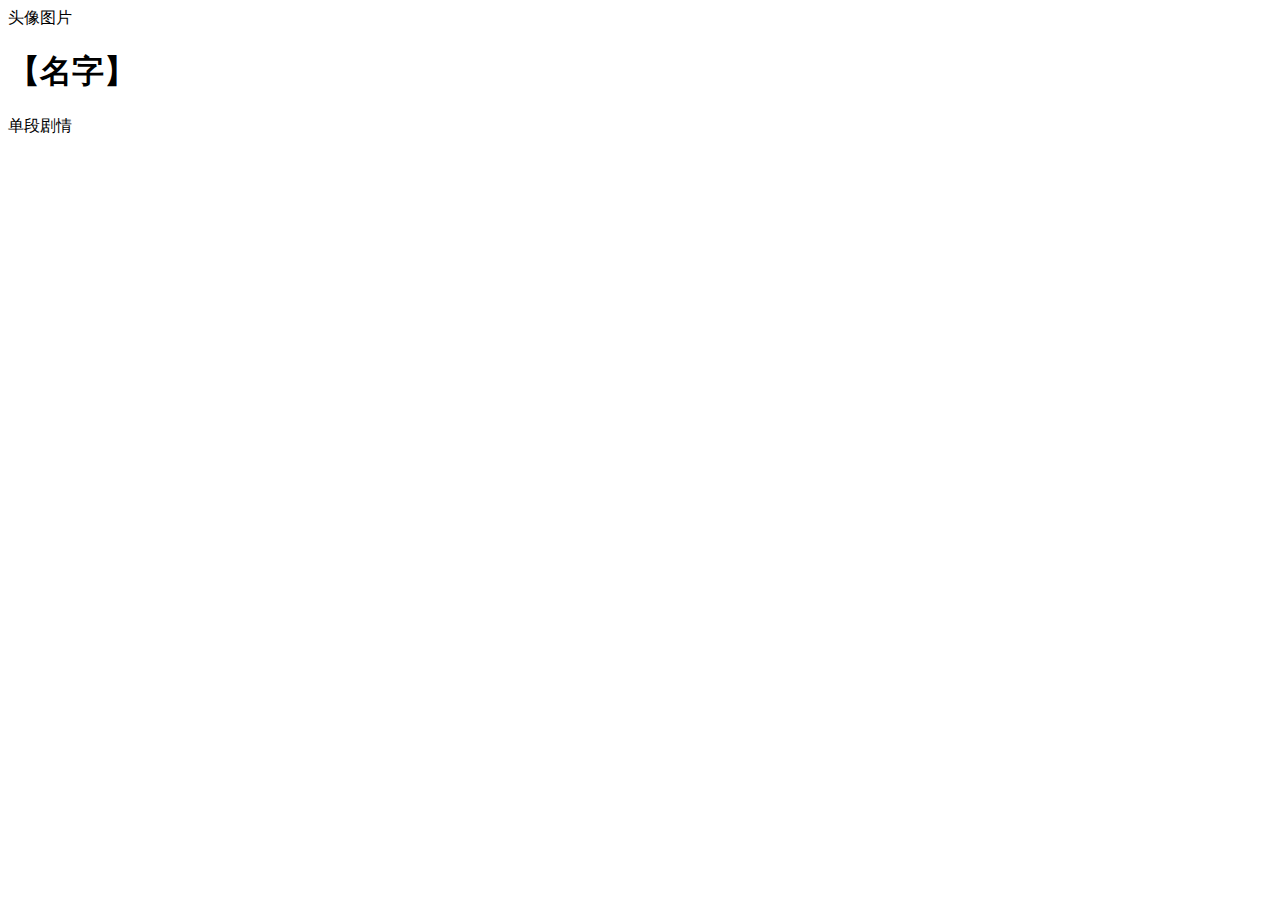
==== online/index.html @ c2c8afc7 "added meta" ====
﻿<!DOCTYPE html>
<html>
<head>
    <meta charset="utf-8" />
    <meta name="viewport" content="width=device-width,initial-scale=1">
    <meta name="author" content="https://github.com/heroes" />
    <meta content="yes" name="apple-mobile-web-app-capable"/>
    <title>大侠的世界</title>
    <link rel="stylesheet" href="./css/common.css" />
    <link rel="stylesheet" href="./css/modules.css" />
</head>

<body>
    <div id="doc" class="doc">
        <div id="game-container" class="game-container">
            <!-- loading -->
            <div id="css-loading" class="css-loading">
                <div id="block_1" class="barlittle"></div>
                <div id="block_2" class="barlittle"></div>
                <div id="block_3" class="barlittle"></div>
                <div id="block_4" class="barlittle"></div>
                <div id="block_5" class="barlittle"></div>
            </div>
            <!-- intro stage -->
            <div id="intro" class="stage-container intro-module">

            </div>
            <!-- drama stage -->
            <div id="drama" class="stage-container">
                
            </div>
            <!-- drama dialogue -->
            <div id="dialogue" class="stage-container">
                <div class='dialogue-module'>
                    <div class='chat'>
                    <div class='avatar'>头像图片</div>
                    <div class='content'>
                    <h1><span>【</span><span class='name'>名字</span><span>】</span></h1>
                    <p class='words'>单段剧情</p>
                    </div>
                 </div>
                </div>
            </div>
        </div>
    </div>
    
    <script src="./js/lib/laro.0.3.js"></script>
    <script src="./js/lib/leta.fx.js"></script>
    <script src="./js/woh.js"></script>
    <script src="./js/g_config.js"></script>
    <script src="./js/woh.captionPlayer.js"></script>
    <script src="./js/woh.stageIntro.js"></script>
    <script src="./js/woh.stageCg.js"></script>
    <script src="./js/woh.stageBattle.js"></script>
    <script src="./js/woh.stageDrama.js"></script>
    <script src="./js/woh.stageDialogue.js"></script>
    <script src="./js/woh.stageEquipment.js"></script>
    <script src="./js/woh.stageMap.js"></script>
    <script src="./js/woh.stageGameover.js"></script>
    <script src="./js/woh.gameScript.js"></script>
    <script src="./js/woh.stage.js"></script>
    <script src="./js/woh.loop.js"></script>
    <script src="./js/module.render.js"></script>
    
    <script>
        woh.init();
    </script>
</body>
</html>
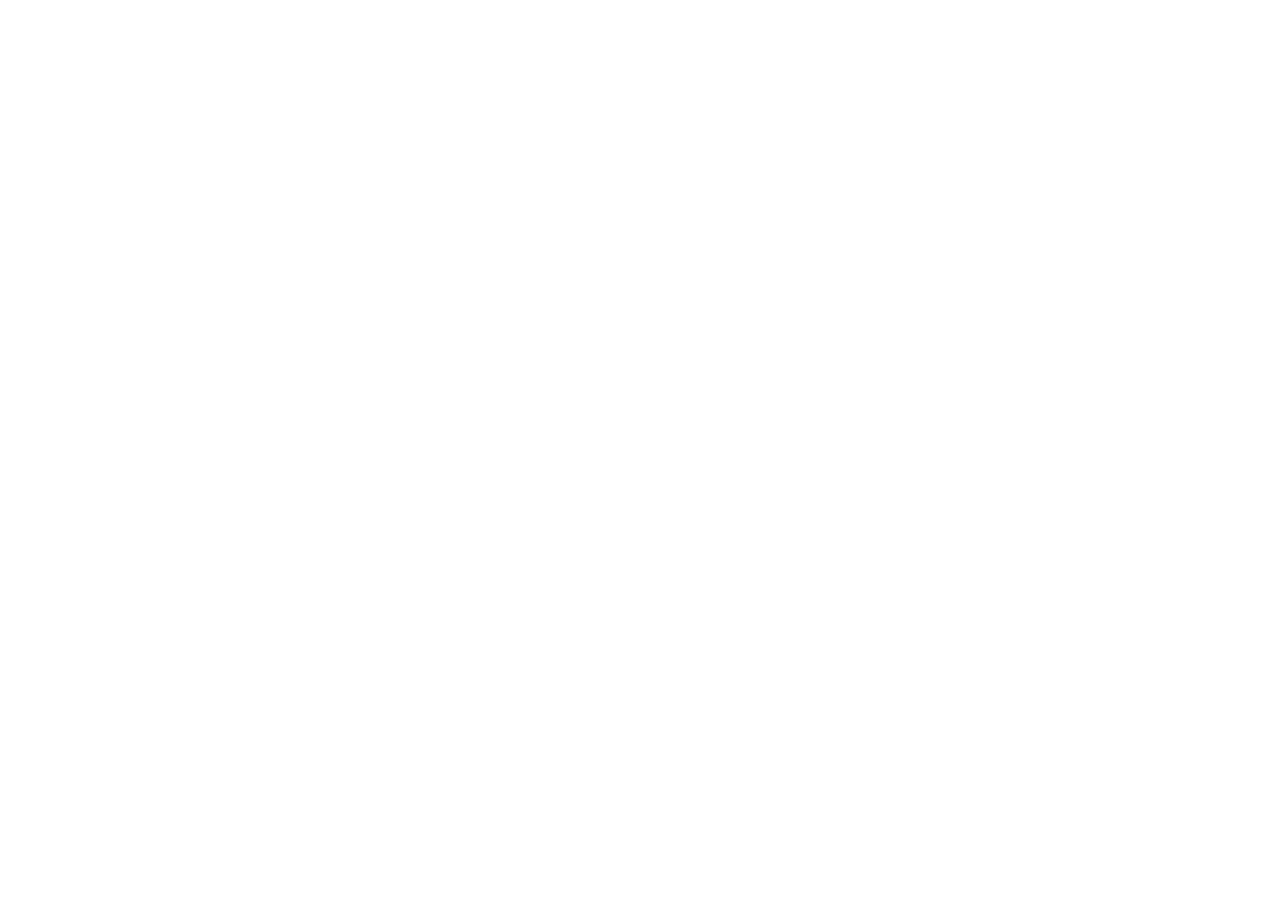
==== commit 1f64532b: "加了个文件" ====
--- a/online/index.html
+++ b/online/index.html
@@ -1,69 +1,81 @@
-﻿<!DOCTYPE html>
-<html>
-<head>
-    <meta charset="utf-8" />
-    <meta name="viewport" content="width=device-width,initial-scale=1">
-    <meta name="author" content="https://github.com/heroes" />
-    <meta content="yes" name="apple-mobile-web-app-capable"/>
-    <title>大侠的世界</title>
-    <link rel="stylesheet" href="./css/common.css" />
-    <link rel="stylesheet" href="./css/modules.css" />
-</head>
-
-<body>
-    <div id="doc" class="doc">
-        <div id="game-container" class="game-container">
-            <!-- loading -->
-            <div id="css-loading" class="css-loading">
-                <div id="block_1" class="barlittle"></div>
-                <div id="block_2" class="barlittle"></div>
-                <div id="block_3" class="barlittle"></div>
-                <div id="block_4" class="barlittle"></div>
-                <div id="block_5" class="barlittle"></div>
-            </div>
-            <!-- intro stage -->
-            <div id="intro" class="stage-container intro-module">
-
-            </div>
-            <!-- drama stage -->
-            <div id="drama" class="stage-container">
-                
-            </div>
-            <!-- drama dialogue -->
-            <div id="dialogue" class="stage-container">
-                <div class='dialogue-module'>
-                    <div class='chat'>
-                    <div class='avatar'>头像图片</div>
-                    <div class='content'>
-                    <h1><span>【</span><span class='name'>名字</span><span>】</span></h1>
-                    <p class='words'>单段剧情</p>
-                    </div>
-                 </div>
-                </div>
-            </div>
-        </div>
-    </div>
-    
-    <script src="./js/lib/laro.0.3.js"></script>
-    <script src="./js/lib/leta.fx.js"></script>
-    <script src="./js/woh.js"></script>
-    <script src="./js/g_config.js"></script>
-    <script src="./js/woh.captionPlayer.js"></script>
-    <script src="./js/woh.stageIntro.js"></script>
-    <script src="./js/woh.stageCg.js"></script>
-    <script src="./js/woh.stageBattle.js"></script>
-    <script src="./js/woh.stageDrama.js"></script>
-    <script src="./js/woh.stageDialogue.js"></script>
-    <script src="./js/woh.stageEquipment.js"></script>
-    <script src="./js/woh.stageMap.js"></script>
-    <script src="./js/woh.stageGameover.js"></script>
-    <script src="./js/woh.gameScript.js"></script>
-    <script src="./js/woh.stage.js"></script>
-    <script src="./js/woh.loop.js"></script>
-    <script src="./js/module.render.js"></script>
-    
-    <script>
-        woh.init();
-    </script>
-</body>
+﻿<!DOCTYPE html>
+<html>
+<head>
+    <meta charset="utf-8" />
+    <meta name="author" content="https://github.com/heroes"/>
+    <meta content="yes" name="apple-mobile-web-app-capable"/>
+    <title>大侠的世界</title>
+    <link rel="stylesheet" href="./css/common.css" />
+    <link rel="stylesheet" href="./css/modules.css" />
+</head>
+
+<body>
+    <div id="doc" class="doc">
+        <div id="game-container" class="game-container">
+            <!-- loading -->
+            <div id="css-loading" class="css-loading">
+                <div id="block_1" class="barlittle"></div>
+                <div id="block_2" class="barlittle"></div>
+                <div id="block_3" class="barlittle"></div>
+                <div id="block_4" class="barlittle"></div>
+                <div id="block_5" class="barlittle"></div>
+            </div>
+            <!-- intro stage -->
+            <div id="intro" class="stage-container intro-module">
+
+            </div>
+            <!-- drama stage -->
+            <div id="drama" class="stage-container">
+                
+            </div>
+            <!-- cg stage-->
+            <div id="cg" class="stage-container cg-module">
+                
+            </div>
+            <!-- drama dialogue -->
+            <div id="dialogue" class="stage-container dialogue-module">
+                
+            </div>
+            <!-- battle -->
+            <div id="battle" class="stage-container battle-module">
+
+            </div>
+            <!-- map -->
+            <div id="map" class="stage-container battle-module">
+
+            </div>
+            
+            <!-- canvas for render -->
+            <div id="canvas-wrap" class="stage-container">
+                <canvas id="canvas"></canvas>
+            </div>
+        </div>
+    </div>
+    
+    <script src="./js/lib/laro.0.3.js"></script>
+    <script src="./js/lib/leta.fx.js"></script>
+    <script src="./js/lib/leditor.js"></script>
+    <script src="./js/woh.js"></script>
+    <script src="./js/g_config.js"></script>
+    <script src="./js/woh.captionPlayer.js"></script>
+    
+    <script src="./js/woh.stageIntro.js"></script>
+    <script src="./js/woh.stageCg.js"></script>
+    <script src="./js/woh.stageBattle.js"></script>
+    <script src="./js/woh.stageDrama.js"></script>
+    <script src="./js/woh.stageDialogue.js"></script>
+    <script src="./js/woh.stageMap.js"></script>
+    <script src="./js/woh.stageGameover.js"></script>
+    <script src="./js/woh.stageLoading.js"></script>
+    
+    <script src="./js/woh.gameScript.js"></script>
+    <script src="./js/woh.stage.js"></script>
+    <script src="./js/woh.loop.js"></script>
+    <script src="./js/module.render.js"></script>
+    <script src="./js/woh.runtime.js"></script>
+    
+    <script>
+        woh.init();
+    </script>
+</body>
 </html>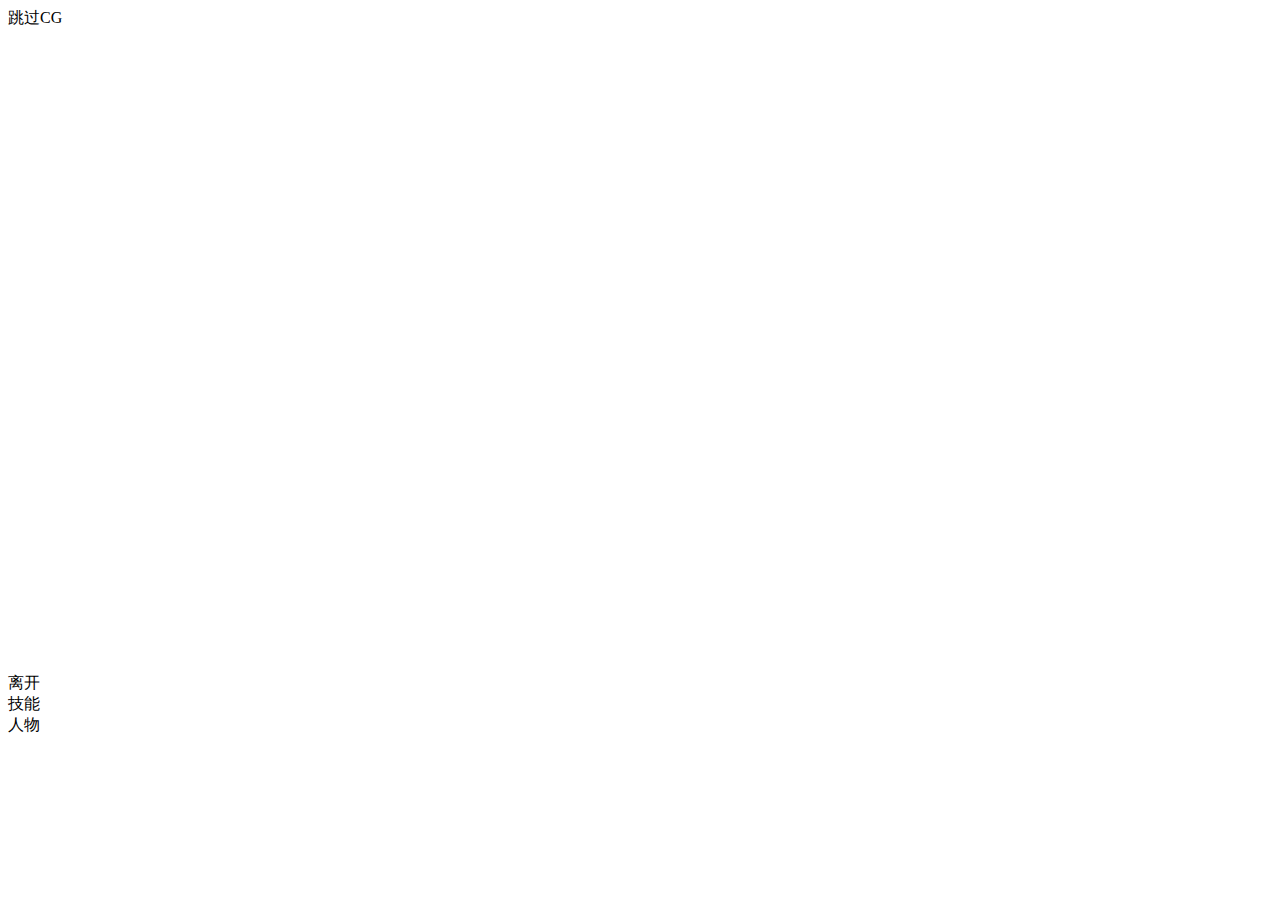
==== commit 3109ae8d: "Merge 736060f7d039e679167d9df852c0bf3637bb084d into f887c072fb151984700658191e8bbdc05d9f8d4f" ====
--- a/online/index.html
+++ b/online/index.html
@@ -38,13 +38,15 @@
             </div>
             <!-- battle -->
             <div id="battle" class="stage-container battle-module">
-
+                <canvas id="battle_canvas" width="960" height="640"></canvas>
             </div>
             <!-- map -->
             <div id="map" class="stage-container battle-module">
 
             </div>
-            
+            <div id="packet" class="stage-container battle-module">
+
+            </div> 
             <!-- canvas for render -->
             <div id="canvas-wrap" class="stage-container">
                 <canvas id="canvas"></canvas>
@@ -68,14 +70,15 @@
     <script src="./js/woh.stageGameover.js"></script>
     <script src="./js/woh.stageLoading.js"></script>
     
+    <script src="./js/woh.runtime.js"></script>
     <script src="./js/woh.gameScript.js"></script>
     <script src="./js/woh.stage.js"></script>
     <script src="./js/woh.loop.js"></script>
     <script src="./js/module.render.js"></script>
-    <script src="./js/woh.runtime.js"></script>
     
     <script>
         woh.init();
     </script>
 </body>
+
 </html>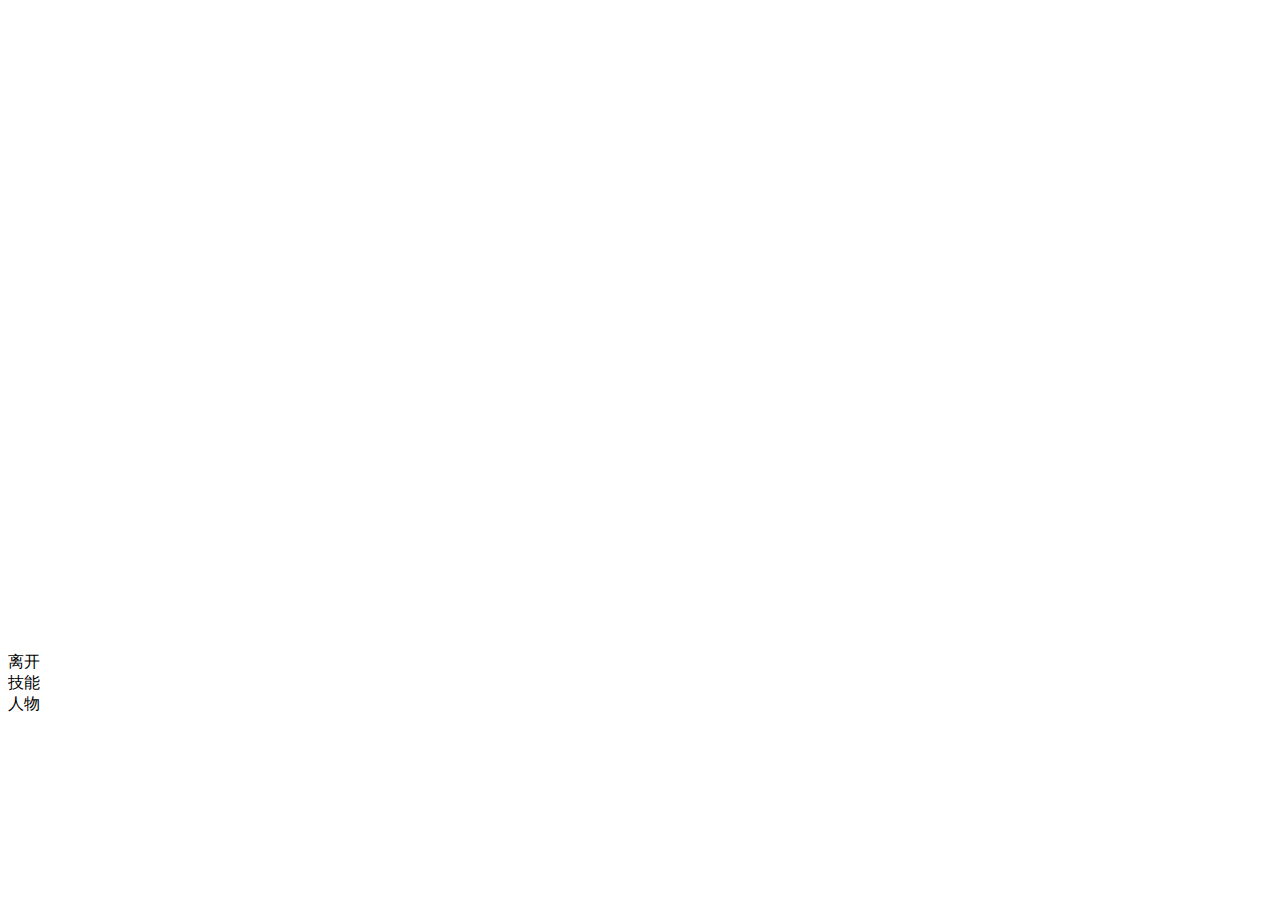
==== commit a488d2e0: "把人物数据复制了一份到runtime里面去" ====
--- a/online/index.html
+++ b/online/index.html
@@ -5,7 +5,7 @@
     <meta name="author" content="https://github.com/heroes"/>
     <meta content="yes" name="apple-mobile-web-app-capable"/>
     <title>大侠的世界</title>
-    <link rel="stylesheet" href="./css/common.css" />
+    <link rel="stylesheet" href="./css/common.css"/>
     <link rel="stylesheet" href="./css/modules.css" />
 </head>
 
@@ -25,12 +25,12 @@
 
             </div>
             <!-- drama stage -->
-            <div id="drama" class="stage-container">
+            <div id="drama" class="stage-container drama-module">
                 
-            </div>
+            </div> 
             <!-- cg stage-->
             <div id="cg" class="stage-container cg-module">
-                
+            
             </div>
             <!-- drama dialogue -->
             <div id="dialogue" class="stage-container dialogue-module">
@@ -54,15 +54,21 @@
         </div>
     </div>
     
-    <script src="./js/lib/laro.0.3.js"></script>
+    <script src="./js/lib/laro.0.4.js"></script>
     <script src="./js/lib/leta.fx.js"></script>
     <script src="./js/lib/leditor.js"></script>
     <script src="./js/woh.js"></script>
     <script src="./js/g_config.js"></script>
+    <script src="./js/public.js"></script>
+    
     <script src="./js/woh.captionPlayer.js"></script>
+    
+    <script src="./js/woh.roleStates.js"></script>
+    <script src="./js/woh.role.js"></script>
     
     <script src="./js/woh.stageIntro.js"></script>
     <script src="./js/woh.stageCg.js"></script>
+   
     <script src="./js/woh.stageBattle.js"></script>
     <script src="./js/woh.stageDrama.js"></script>
     <script src="./js/woh.stageDialogue.js"></script>
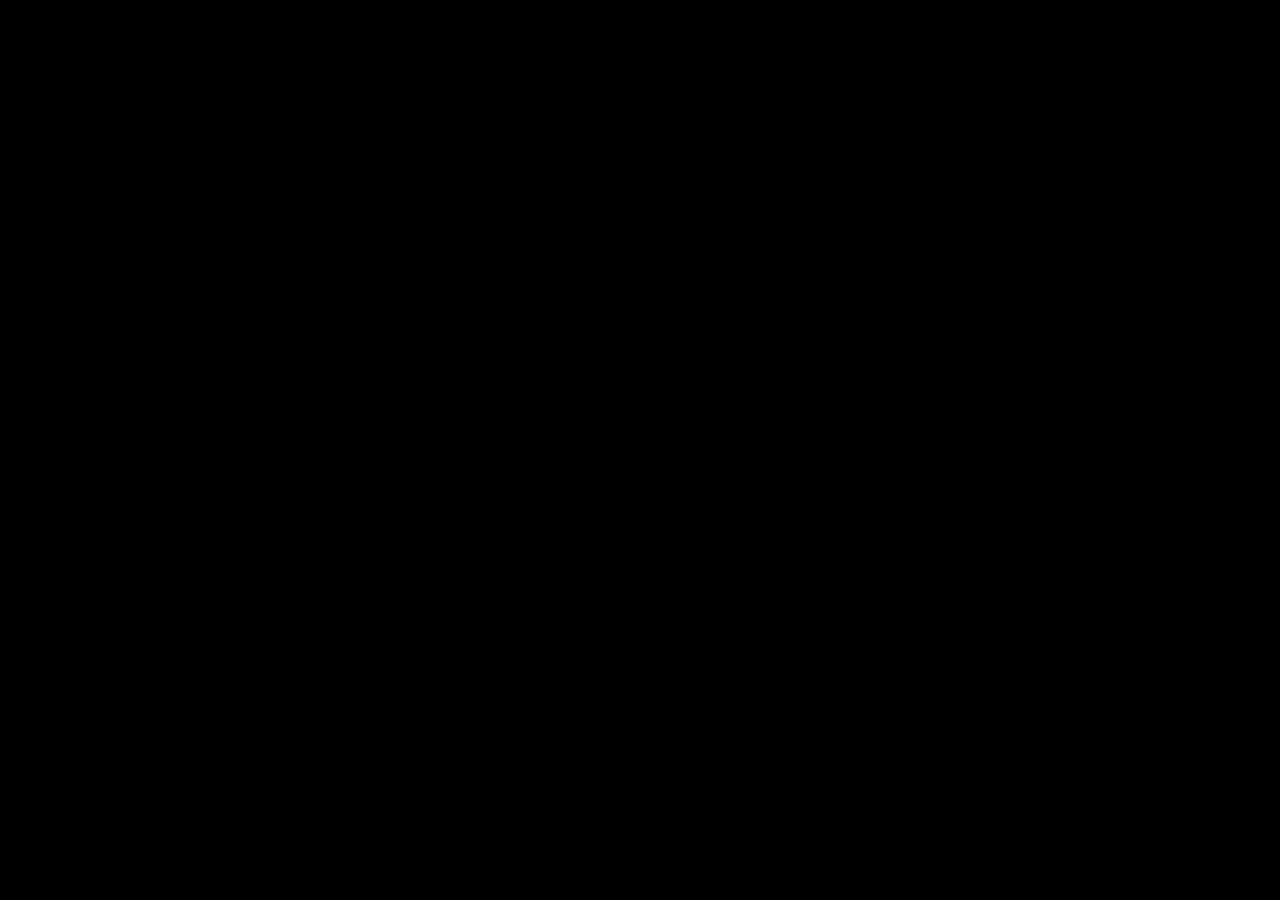
==== commit 96f57fd3: "添加了一张背景图，增加了流程剧情" ====
--- a/online/index.html
+++ b/online/index.html
@@ -2,8 +2,58 @@
 <html>
 <head>
     <meta charset="utf-8" />
+
+    <!--允许全屏-->
+    <meta content="yes" name="apple-mobile-web-app-capable"/>
+    <meta content="yes" name="apple-touch-fullscreen"/>
+
+    <!--禁止电话号码和邮箱识别-->
+    <meta content="telephone=no,email=no" name="format-detection"/>
+
+    <!--TODO:添加一个ios用的icon-->
+    <link rel="apple-touch-icon" href="favicon.png"/>
+    <link rel="Shortcut Icon" href="favicon.png" type="image/x-icon" />
+
+    <title>大侠的世界II</title>
+
+    <!--TODO:改成你想要的缩放比例-->
+    <meta name="viewport" content="width=device-width, initial-scale=0.5, maximum-scale=0.5, minimum-scale=0.5, user-scalable=no" />
+
+
+    <style type="text/css">
+    html,body {
+        margin: 0 0 0 0;
+        padding: 0 0 0 0;
+        width:100%;
+        height:100%;
+    }
+    body {
+        display:-webkit-box;
+        -webkit-box-orient: horizontal;
+        -webkit-box-pack: center;
+        -webkit-box-align: center;
+        text-align:center;
+        cursor:default;
+    }
+    body * 
+    {
+        text-align:left;
+    }
+    * {
+        -webkit-text-size-adjust:none;
+    }
+    </style>
+
+    <script type="text/javascript">
+        //关闭选择
+        document.addEventListener("selectstart", function (e) { e.preventDefault(); });
+        //避免鼠标变成文本选择形状
+        //document.addEventListener("mousedown", function (e) { e.preventDefault(); });
+        //避免上下滚屏
+        document.addEventListener("touchmove", function (e) { e.preventDefault(); });
+
+    </script>
     <meta name="author" content="https://github.com/heroes"/>
-    <meta content="yes" name="apple-mobile-web-app-capable"/>
     <title>大侠的世界</title>
     <link rel="stylesheet" href="./css/common.css"/>
     <link rel="stylesheet" href="./css/modules.css" />
@@ -12,14 +62,6 @@
 <body>
     <div id="doc" class="doc">
         <div id="game-container" class="game-container">
-            <!-- loading -->
-            <div id="css-loading" class="css-loading">
-                <div id="block_1" class="barlittle"></div>
-                <div id="block_2" class="barlittle"></div>
-                <div id="block_3" class="barlittle"></div>
-                <div id="block_4" class="barlittle"></div>
-                <div id="block_5" class="barlittle"></div>
-            </div>
             <!-- intro stage -->
             <div id="intro" class="stage-container intro-module">
 
@@ -36,35 +78,40 @@
             <div id="dialogue" class="stage-container dialogue-module">
                 
             </div>
-            <!-- battle -->
-            <div id="battle" class="stage-container battle-module">
-                <canvas id="battle_canvas" width="960" height="640"></canvas>
+            <!-- map -->
+            <div id="map" class="stage-container map-module">
+                
             </div>
-            <!-- map -->
-            <div id="map" class="stage-container battle-module">
-
-            </div>
-            <div id="packet" class="stage-container battle-module">
-
-            </div> 
             <!-- canvas for render -->
-            <div id="canvas-wrap" class="stage-container">
+            <div id="canvas-wrap" class="stage-container battle-module">
+                <div id="role-skill-container" class="skill-icons"></div>
                 <canvas id="canvas"></canvas>
             </div>
         </div>
     </div>
     
+    <!-- loading 本身要用的图片资源 -->
+    <img src="./resources/images/loading/loading.png" id="loadingImgPerson" style="display:none" />
+    <img src="./resources/images/loading/loading1.jpg" id="loadingImgBg" style="display:none" />
+    <img src="./resources/images/loading/loading2.png" id="loadingImgBarBg" style="display:none" />
+    <img src="./resources/images/loading/loading3.jpg" id="loadingImgBar" style="display:none" />
+    
     <script src="./js/lib/laro.0.4.js"></script>
     <script src="./js/lib/leta.fx.js"></script>
     <script src="./js/lib/leditor.js"></script>
+    <script src="./js/lib/gesture.js"></script>
     <script src="./js/woh.js"></script>
     <script src="./js/g_config.js"></script>
-    <script src="./js/public.js"></script>
+    <script src="./js/woh.util.js"></script>
     
     <script src="./js/woh.captionPlayer.js"></script>
     
     <script src="./js/woh.roleStates.js"></script>
+    <script src="./js/woh.sprites.js"></script>
+    <script src="./js/woh.monster.js"></script>
     <script src="./js/woh.role.js"></script>
+    <script src="./js/woh.skillEffect.js"></script>
+    <script src="./js/woh.aiController.js"></script>
     
     <script src="./js/woh.stageIntro.js"></script>
     <script src="./js/woh.stageCg.js"></script>
@@ -76,14 +123,19 @@
     <script src="./js/woh.stageGameover.js"></script>
     <script src="./js/woh.stageLoading.js"></script>
     
+    <script src="./js/level.attribute.js"></script>
     <script src="./js/woh.runtime.js"></script>
     <script src="./js/woh.gameScript.js"></script>
     <script src="./js/woh.stage.js"></script>
     <script src="./js/woh.loop.js"></script>
     <script src="./js/module.render.js"></script>
     
+    <script src="./js/woh.skills.js"></script>
+    
     <script>
-        woh.init();
+        onload = function () {
+            woh.init();
+        }
     </script>
 </body>
 
--- a/online/css/common.css
+++ b/online/css/common.css
@@ -0,0 +1,102 @@
+/* world of heroes */
+html,body, p { padding: 0; margin: 0 ; color: white}
+html, body {
+    position: absolute;
+    width: 100%;
+    height: 100%;
+    overflow: hidden;
+    background: #000;
+    font-size: 14px;
+    font-family: Microsoft Yahei, Arial, Tohoma;
+    color: #000;
+    line-height: 2;
+}
+.left{float: left;}
+.right{float: right;}
+.scaleX{
+     -moz-transform:scaleX(-1);
+    -webkit-transform:scaleX(-1);
+    -o-transform:scaleX(-1);
+    transform:scaleX(-1);
+}
+
+.barlittle {
+	background-color:#2187e7;  
+	background-image: -moz-linear-gradient(45deg, #2187e7 25%, #a0eaff); 
+	background-image: -webkit-linear-gradient(45deg, #2187e7 25%, #a0eaff);
+	border-left:1px solid #111; border-top:1px solid #111; border-right:1px solid #333; border-bottom:1px solid #333; 
+	width:10px;
+	height:10px;
+	float:left;
+	margin-left:5px;
+        opacity:0.1;
+	-moz-transform:scale(0.7);
+	-webkit-transform:scale(0.7);
+	-moz-animation:move 1s infinite linear;
+	-webkit-animation:move 1s infinite linear;
+}
+#block_1{
+ 	-moz-animation-delay: .4s;
+	-webkit-animation-delay: .4s;
+ }
+#block_2{
+ 	-moz-animation-delay: .3s;
+	-webkit-animation-delay: .3s;
+}
+#block_3{
+ 	-moz-animation-delay: .2s;
+	-webkit-animation-delay: .2s;
+}
+#block_4{
+ 	-moz-animation-delay: .3s;
+	-webkit-animation-delay: .3s;
+}
+#block_5{
+ 	-moz-animation-delay: .4s;
+	-webkit-animation-delay: .4s;
+}
+@-moz-keyframes move{
+	0%{-moz-transform: scale(1.2);opacity:1;}
+	100%{-moz-transform: scale(0.7);opacity:0.1;}
+}
+@-webkit-keyframes move{
+	0%{-webkit-transform: scale(1.2);opacity:1;}
+	100%{-webkit-transform: scale(0.7);opacity:0.1;}
+}
+
+.doc {
+    width: 960px;
+    margin: 0 auto;
+}
+.css-loading {
+    position: absolute;
+    width: 90px;
+    height: 20px;
+    left: 50%;
+    top: 50%;
+    margin-left: -45px;
+    margin-top: -10px;
+}
+.stage-container {
+    position: absolute;
+    width: 960px;
+    height: 640px;
+    left: 50%;
+    top: 50%;
+    margin-left: -480px;
+    margin-top: -320px;
+    display: none;
+}
+.stage-container .skip{
+    position:absolute;
+    width:150px;
+    height:80px;
+    top:10px;
+    right:20px;
+    background: url(../resources/images/bg/btn-skip.png) center no-repeat;
+    z-index: 2;
+    border:none;
+}
+.stage-container .skip:hover{
+    background: url(../resources/images/bg/btn-skip2.png) center no-repeat;
+}--- a/online/css/modules.css
+++ b/online/css/modules.css
@@ -0,0 +1,209 @@
+.sub-win{
+	width:960px;
+	height:640px;
+	position:absolute;
+	z-index: 2;
+	display:none;
+}
+.sub-win#role-manage{
+	background:url(../resources/images/map/win_bg.jpg) no-repeat;
+}
+.sub-win#skill-manage{
+	background:url(../resources/images/map/win_bg2.jpg) no-repeat;
+}
+.sub-win button.close{
+	position:absolute;
+	top:20px;
+	right:20px;
+	background:url(../resources/images/map/cross.png) no-repeat center;
+	background-size: 80px 80px;
+	width:94px;
+	height:94px;
+	border:0;
+	-webkit-transition: -webkit-transform .3s ease-in;
+    -moz-transition:    -moz-transform .3s ease-in;
+    -o-transition:      -o-transform .3s ease-in;
+    transition:         transform .3s ease-in;
+}
+.sub-win button.close:hover{
+ -webkit-transform: rotate(180deg) scale(0.8);
+    -moz-transform: rotate(180deg) scale(0.8);
+    -o-transform: rotate(180deg) scale(0.8);
+    -transform: rotate(180deg) scale(0.8);}
+.sub-win .standard-stroke{
+	border:5px solid rgba(0,0,0,.7);
+}
+
+.intro-module{
+	width:960px;
+	height:640px;
+	background:#000 url(../resources/images/index/index.jpg) top center no-repeat;
+}
+.intro-module .intro-pop{
+	width:960px;
+	height:640px;
+	background:rgba(0,0,0,.7);
+	position:absolute;
+	display:none;
+}
+.intro-module .intro-pop .content{
+	margin:10px;
+	border:3px solid white;
+	border-radius:10px;
+	padding:10px;
+}
+.intro-module .intro-pop button.leave{
+	margin:0 auto;
+	background:white;
+}
+.intro-module .button{
+	width:129px;
+	height:129px;
+	float:left;
+	border-radius:64px;
+	margin-right:20px;
+	margin-top:470px;
+	text-align:center;
+	color:black;
+	text-shadow:0 0 5px white;
+	cursor:pointer;
+	font-size:13px;
+}
+.intro-module .button#btn-1{background:url(../resources/images/index/start-button-1.png) no-repeat;}
+.intro-module .button#btn-2{background:url(../resources/images/index/start-button-2.png) no-repeat;}
+.intro-module .button#btn-3{background:url(../resources/images/index/start-button-3.png) no-repeat;}
+.intro-module .button#btn-4{background:url(../resources/images/index/start-button-4.png) no-repeat;}
+.intro-module .button:first-child{margin-left:300px;}
+.intro-module .button:hover{
+	box-shadow:0 0 20px white;
+}
+.drama-module .caption-con {
+    width: 500px;
+    position: absolute;
+    left: 50%;
+    top: 50%;
+    margin-left: -250px;
+    font-weight: 500;
+    font-size: 24px;
+    color: white
+}
+.drama-module .caption-con p {
+    opacity: 0;
+}
+.map-module{
+	width:960px;
+	height:640px;
+	background: url(../resources/images/map/map.jpg) no-repeat;
+}
+.map-module .button{
+width:180px;
+height:200px;
+margin:0 10px;
+float:right;
+cursor:pointer;
+margin-top:420px;}
+#map-leave{background: url(../resources/images/map/button3.png) center no-repeat}
+#map-skill{background: url(../resources/images/map/button2.png) center no-repeat}
+#map-person{background: url(../resources/images/map/button1.png) center no-repeat}
+
+.map-module .sub-win .ava-bar{width:85%;list-style: none; margin-top: 20px; margin-left:32px;padding: 0;}
+.map-module .sub-win#skill-manage .ava-bar{margin-left: 60px}
+.map-module .sub-win .ava-bar .avar{width:105px; height:105px; display: inline-block; opacity: .3; margin:3px;}
+.map-module .sub-win .ava-bar .avar.active{opacity:1}
+.map-module .sub-win h1#name{color:black; font-size:24px; font-weight:bold; text-align:center; margin:0;}
+.map-module .sub-win .left-block,.sub-win .right-block{height:640px;float:left;}
+.map-module .sub-win .left-block{width: 420px; margin:0 30px}
+.map-module .sub-win .right-block{width:440px;margin-left:10px}
+.map-module .sub-win .left-block #clothes,.sub-win .left-block #weapon{background:url(../resources/images/map/selected_bg.png) center;rgba(0,0,0,.7);width:77px;height:77px; margin-top: 55px; border-top: 20px; border-bottom: 20px; border-left: 4px; border-right:4px;  border-image: url(../resources/images/map/selected_bg.png) 20 4 20 4 repeat}
+.sub-win .left-block #weapon{float:left}
+.map-module .sub-win .left-block #clothes{float:right}
+.map-module .sub-win .left-block #role_preview{float:left;width:230px;height:230px;margin-left:15px;}
+.map-module .sub-win .right-block .description{height: 100px; margin-left: 18px}
+.map-module .sub-win .right-block .items{height:300px;margin-top: 140px;margin-left: 7px}
+.map-module .sub-win .right-block ul.items{width:100%; list-style: none; padding: 0; margin: 140px 0 0 10px}
+.map-module .sub-win .right-block ul.items li{display:block;float:left;width:77px;height:77px;border:3px solid #000;margin:1px;background:rgba(0,0,0,.7);padding:0;}
+.map-module .sub-win .right-block ul.items li.active{border:3px solid yellow;}
+.map-module .sub-win .right-block ul.items li img{margin: 0; padding: 0; opacity: .1}
+.map-module .sub-win .right-block ul.items li img.useable{opacity: 1}
+.map-module .sub-win#role-manage ul.role-attributes{width:80%;list-style: none; clear:both;margin:0 auto;font-weight:bold}
+.map-module .sub-win#role-manage ul.role-attributes li{display: inline-block; width: 40% ;padding:0 10px;}
+.map-module .sub-win#role-manage .exp-bar{height: 26px; width: 250px;margin:10px auto;
+	background: url(../resources/images/map/exp-right.png) right bottom no-repeat;
+}
+.map-module .sub-win#role-manage .exp-bar-inner{height: 26px;background: rgba(0,0,0,.7); width: 220px}
+.map-module .sub-win#role-manage .exp-value{height: 26px; background: white;}
+.map-module .sub-win#skill-manage h1.name{width: 200px; text-align: center;font-size: 28px;position: absolute;left: 60px; top: 150px}
+.map-module .sub-win#skill-manage span.skill-point{position:absolute;top:200px;font-size: 30px; color: red; display: block; float: left; margin-left: 465px;line-height: 30px}
+.map-module .sub-win#skill-manage ul.skill-list{list-style:none;position: absolute;left: 290px; top: 260px;}
+.map-module .sub-win#skill-manage ul.skill-list li{display: inline-block; border: 3px solid black; margin-right: 5px; padding: 0; height: 77px}
+.map-module .sub-win#skill-manage ul.skill-list li img{opacity: .3}
+.map-module .sub-win#skill-manage ul.skill-list li img.useable{opacity: 1}
+.map-module .sub-win#skill-manage .description{ position: absolute;top: 450px; left: 80px; width: 500px;}
+
+.cg-module,.drama-module{
+	width:960px;
+	height:640px;
+	background:#000;
+}
+.cg-module .button,.drama-module .button{
+	padding:16px;
+	width:100px;
+	text-align:center;
+	background:red;
+	color:white;
+	float:right;
+	margin-top:520px;
+	cursor: pointer
+}
+.dialogue-module{
+	width:960px;
+	height:640px; 
+}
+.dialogue-module .chat-wrap{
+	width:960px;
+	height:640px; 
+}
+.dialogue-module .chat{
+	z-index:2;
+	position:absolute;
+	bottom:0;
+	width:100%;
+	height:254px;
+}
+.dialogue-module .chat .avatar{
+	position: absolute;
+	bottom: 0
+}
+.dialogue-module .chat .avatar.right{right:0;}
+.dialogue-module .chat .bg{background:url(../resources/images/dialogue/UI-dialog-bg.png) no-repeat;height:254px;position: absolute;bottom:0;width:100%;z-index:-1;}
+.dialogue-module .chat .content{color:#fff;font:bold 24px Arial;height:245px;padding-top: 40px;width: 580px;}
+.dialogue-module .chat .content.left{padding-left: 30px}
+.dialogue-module .chat .content.right{padding-right: 30px}
+.dialogue-module .chat .content h1{padding: 10px; margin:0; font-size:24px;line-height:24px;}
+
+
+.battle-module{
+	width:960px;
+	height:640px;
+	background:#000;
+}
+.battle-module .skill-icons{
+	position:absolute;
+	z-index:2;
+	height:100px;
+	top:10px;
+	left:0;
+	padding:10px;
+}
+.battle-module .skill-icon{float:left; margin-right:10px; background:red; width:100px; height:100px;
+    -webkit-border-radius: 10px;
+    border:5px solid black;
+    box-shadow: 0 0 10px black;
+}
+
+
+
+
+
+
+
